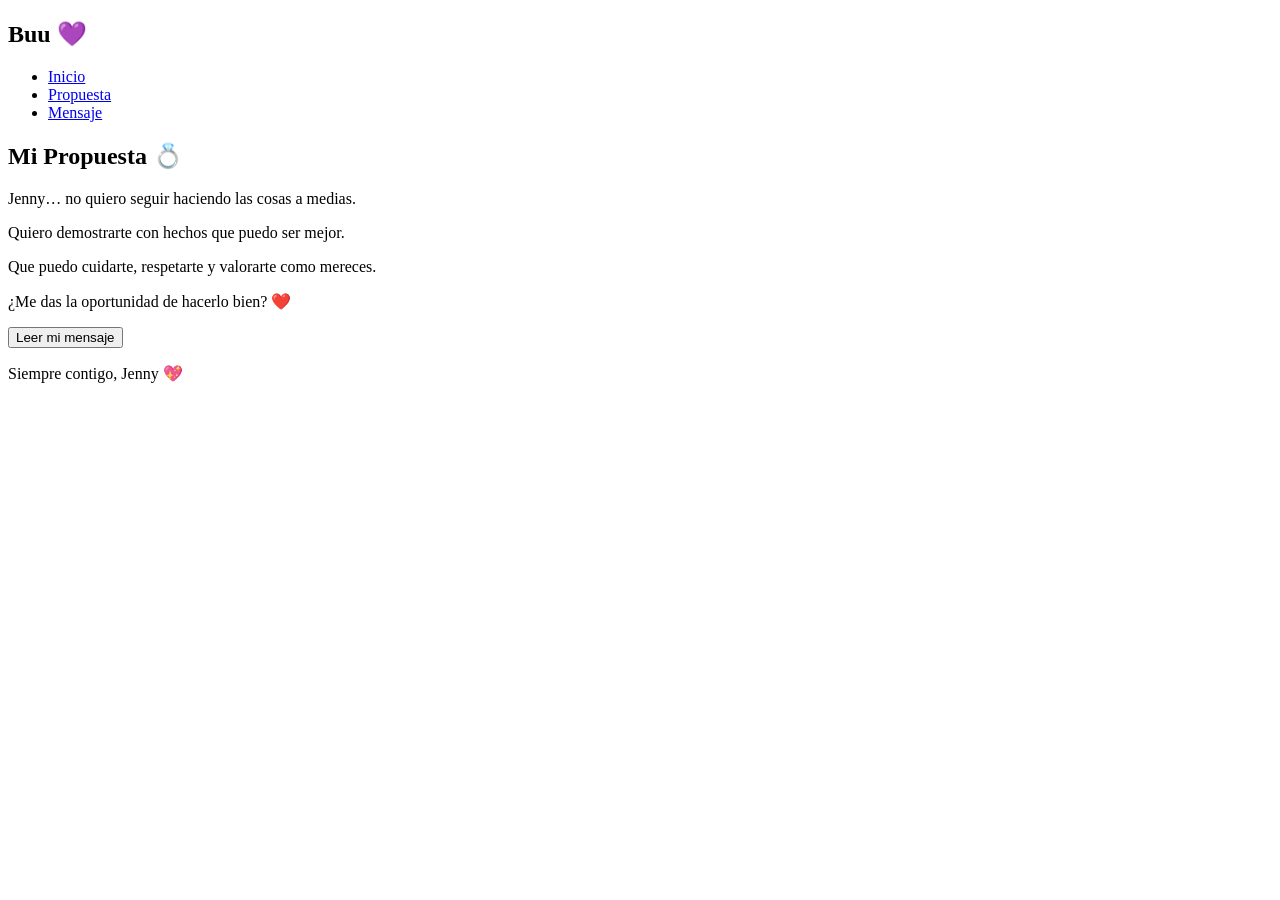
==== proposal.html @ 3b43c1d5 "Add initial proposal.html file with content" ====
<!DOCTYPE html>
<html lang="es">
<head>
  <meta charset="UTF-8">
  <meta name="viewport" content="width=device-width, initial-scale=1.0">
  <title>Propuesta</title>

  <link href="https://fonts.googleapis.com/css2?family=Poppins:wght@300;400;600&display=swap" rel="stylesheet">
  <link rel="stylesheet" href="styles.css">
</head>
<body>

  <!-- NAVBAR -->
  <nav class="navbar">
    <h1>Buu 💜</h1>
    <ul>
      <li><a href="index.html">Inicio</a></li>
      <li><a href="proposal.html">Propuesta</a></li>
      <li><a href="message.html">Mensaje</a></li>
    </ul>
  </nav>

  <!-- CONTENIDO -->
  <section class="proposal">

    <h2 class="fade">Mi Propuesta 💍</h2>

    <p class="fade delay1">
      Jenny… no quiero seguir haciendo las cosas a medias.
    </p>

    <p class="fade delay2">
      Quiero demostrarte con hechos que puedo ser mejor.
    </p>

    <p class="fade delay3">
      Que puedo cuidarte, respetarte y valorarte como mereces.
    </p>

    <p class="fade delay4 highlight">
      ¿Me das la oportunidad de hacerlo bien? ❤️
    </p>

    <a href="message.html">
      <button class="love-btn">Leer mi mensaje</button>
    </a>

  </section>

  <!-- FOOTER -->
  <footer>
    <p>Siempre contigo, Jenny 💖</p>
  </footer>

  <script src="script.js"></script>
</body>
</html>
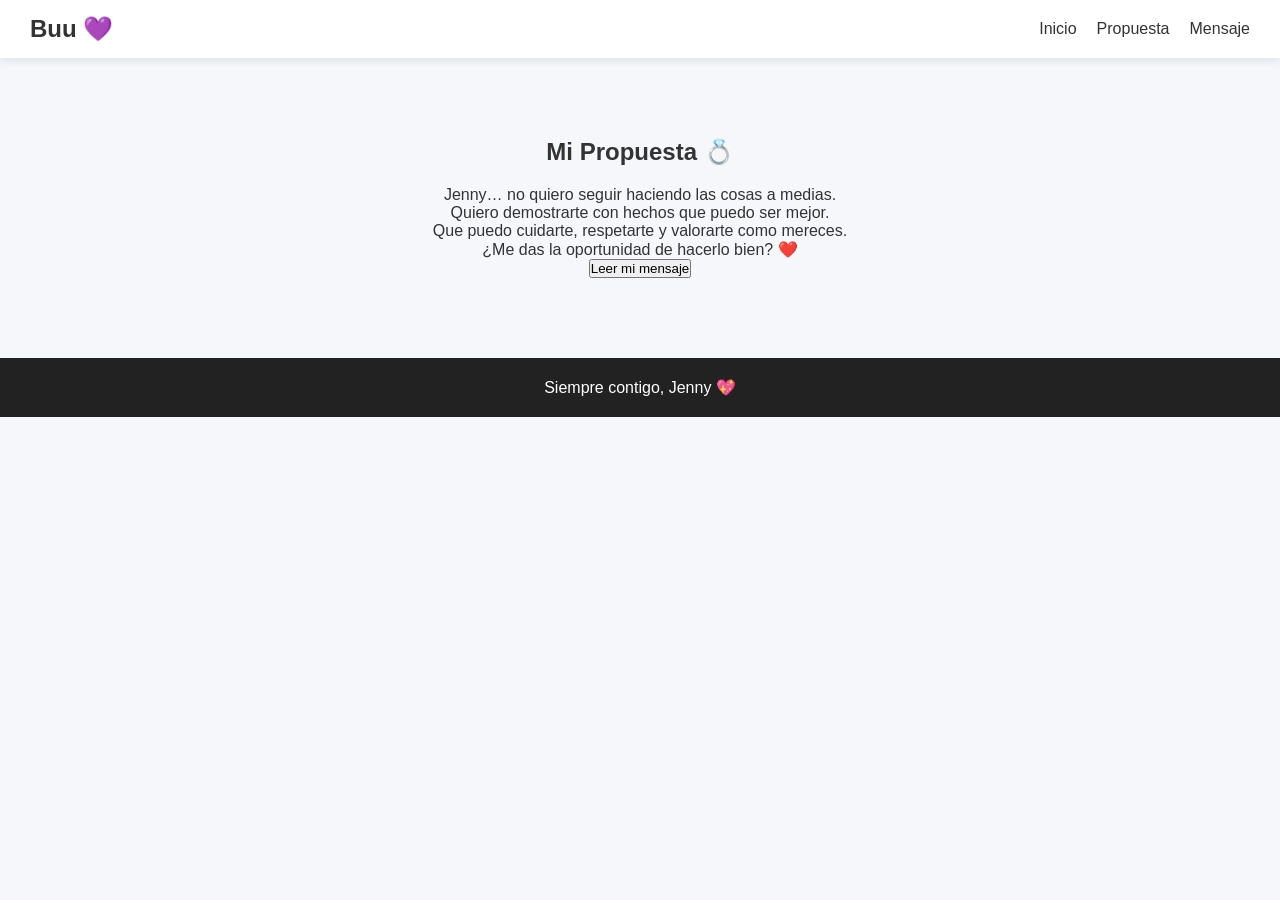
==== commit d7749a08: "Fix stylesheet link from styles.css to style.css" ====
--- a/proposal.html
+++ b/proposal.html
@@ -6,7 +6,7 @@
   <title>Propuesta</title>
 
   <link href="https://fonts.googleapis.com/css2?family=Poppins:wght@300;400;600&display=swap" rel="stylesheet">
-  <link rel="stylesheet" href="styles.css">
+  <link rel="stylesheet" href="style.css">
 </head>
 <body>
 
--- a/style.css
+++ b/style.css
@@ -0,0 +1,116 @@
+* {
+  margin: 0;
+  padding: 0;
+  box-sizing: border-box;
+  font-family: 'Poppins', sans-serif;
+}
+
+body {
+  background: #f5f7fa;
+  color: #333;
+}
+
+/* NAVBAR */
+.navbar {
+  display: flex;
+  justify-content: space-between;
+  align-items: center;
+  padding: 15px 30px;
+  background: white;
+  box-shadow: 0 2px 10px rgba(0,0,0,0.1);
+  position: sticky;
+  top: 0;
+}
+
+.navbar ul {
+  display: flex;
+  gap: 20px;
+  list-style: none;
+}
+
+.navbar a {
+  text-decoration: none;
+  color: #333;
+  font-weight: 500;
+}
+
+/* HERO */
+.hero {
+  height: 100vh;
+  display: flex;
+  flex-direction: column;
+  justify-content: center;
+  align-items: center;
+  background: linear-gradient(135deg, #667eea, #764ba2);
+  color: white;
+  text-align: center;
+  padding: 20px;
+}
+
+.hero h1 {
+  font-size: 42px;
+}
+
+.hero button {
+  margin-top: 20px;
+  padding: 12px 25px;
+  border: none;
+  background: white;
+  color: #333;
+  border-radius: 25px;
+  cursor: pointer;
+  transition: 0.3s;
+}
+
+.hero button:hover {
+  transform: scale(1.05);
+}
+
+/* SECCIONES */
+.proposal, .message {
+  padding: 80px 20px;
+  text-align: center;
+}
+
+.proposal h2, .message h2 {
+  margin-bottom: 20px;
+}
+
+/* MENSAJE */
+.message {
+  background: #ffe6e6;
+}
+
+.message button {
+  margin-top: 20px;
+  padding: 12px 25px;
+  border: none;
+  background: #ff4d4d;
+  color: white;
+  border-radius: 20px;
+  cursor: pointer;
+  transition: 0.3s;
+}
+
+.message button:hover {
+  background: #e60000;
+}
+
+/* FOOTER */
+footer {
+  text-align: center;
+  padding: 20px;
+  background: #222;
+  color: white;
+}
+
+/* RESPONSIVE */
+@media (max-width: 768px) {
+  .navbar ul {
+    display: none;
+  }
+
+  .hero h1 {
+    font-size: 28px;
+  }
+}
